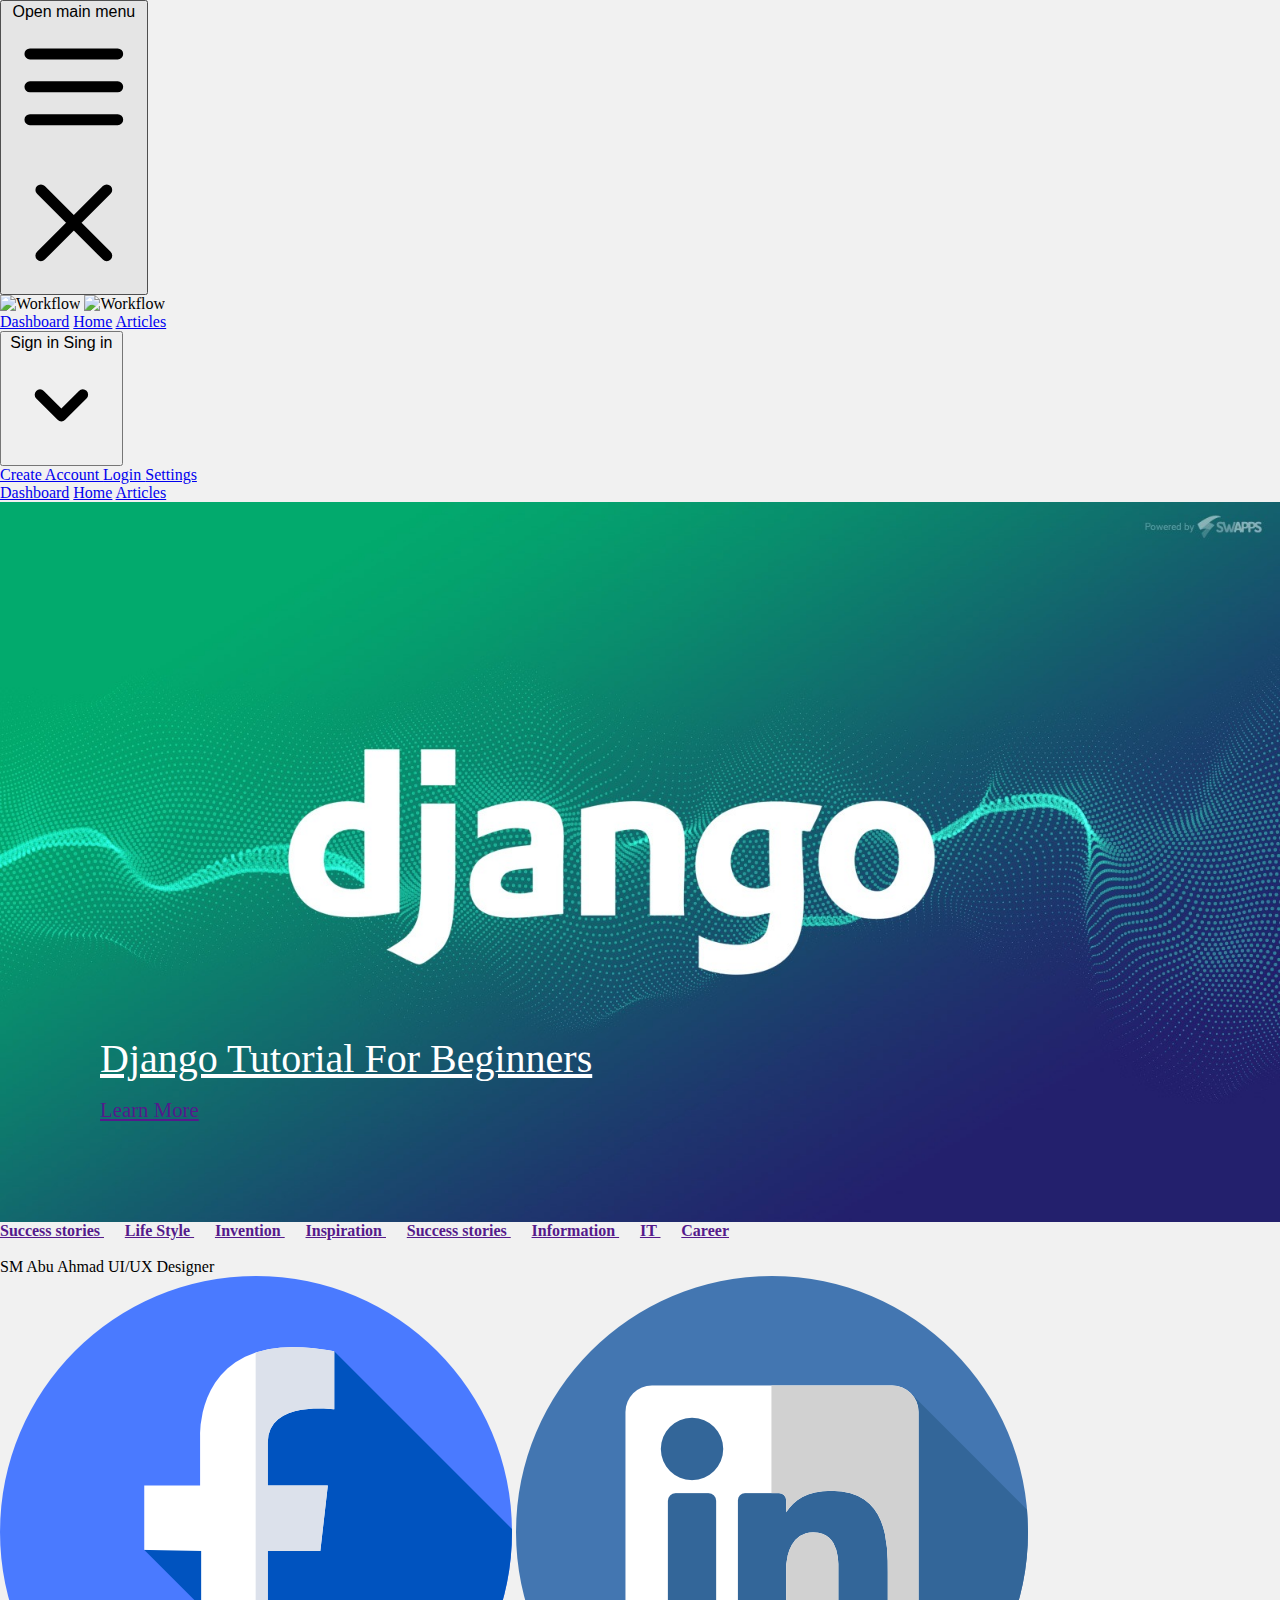
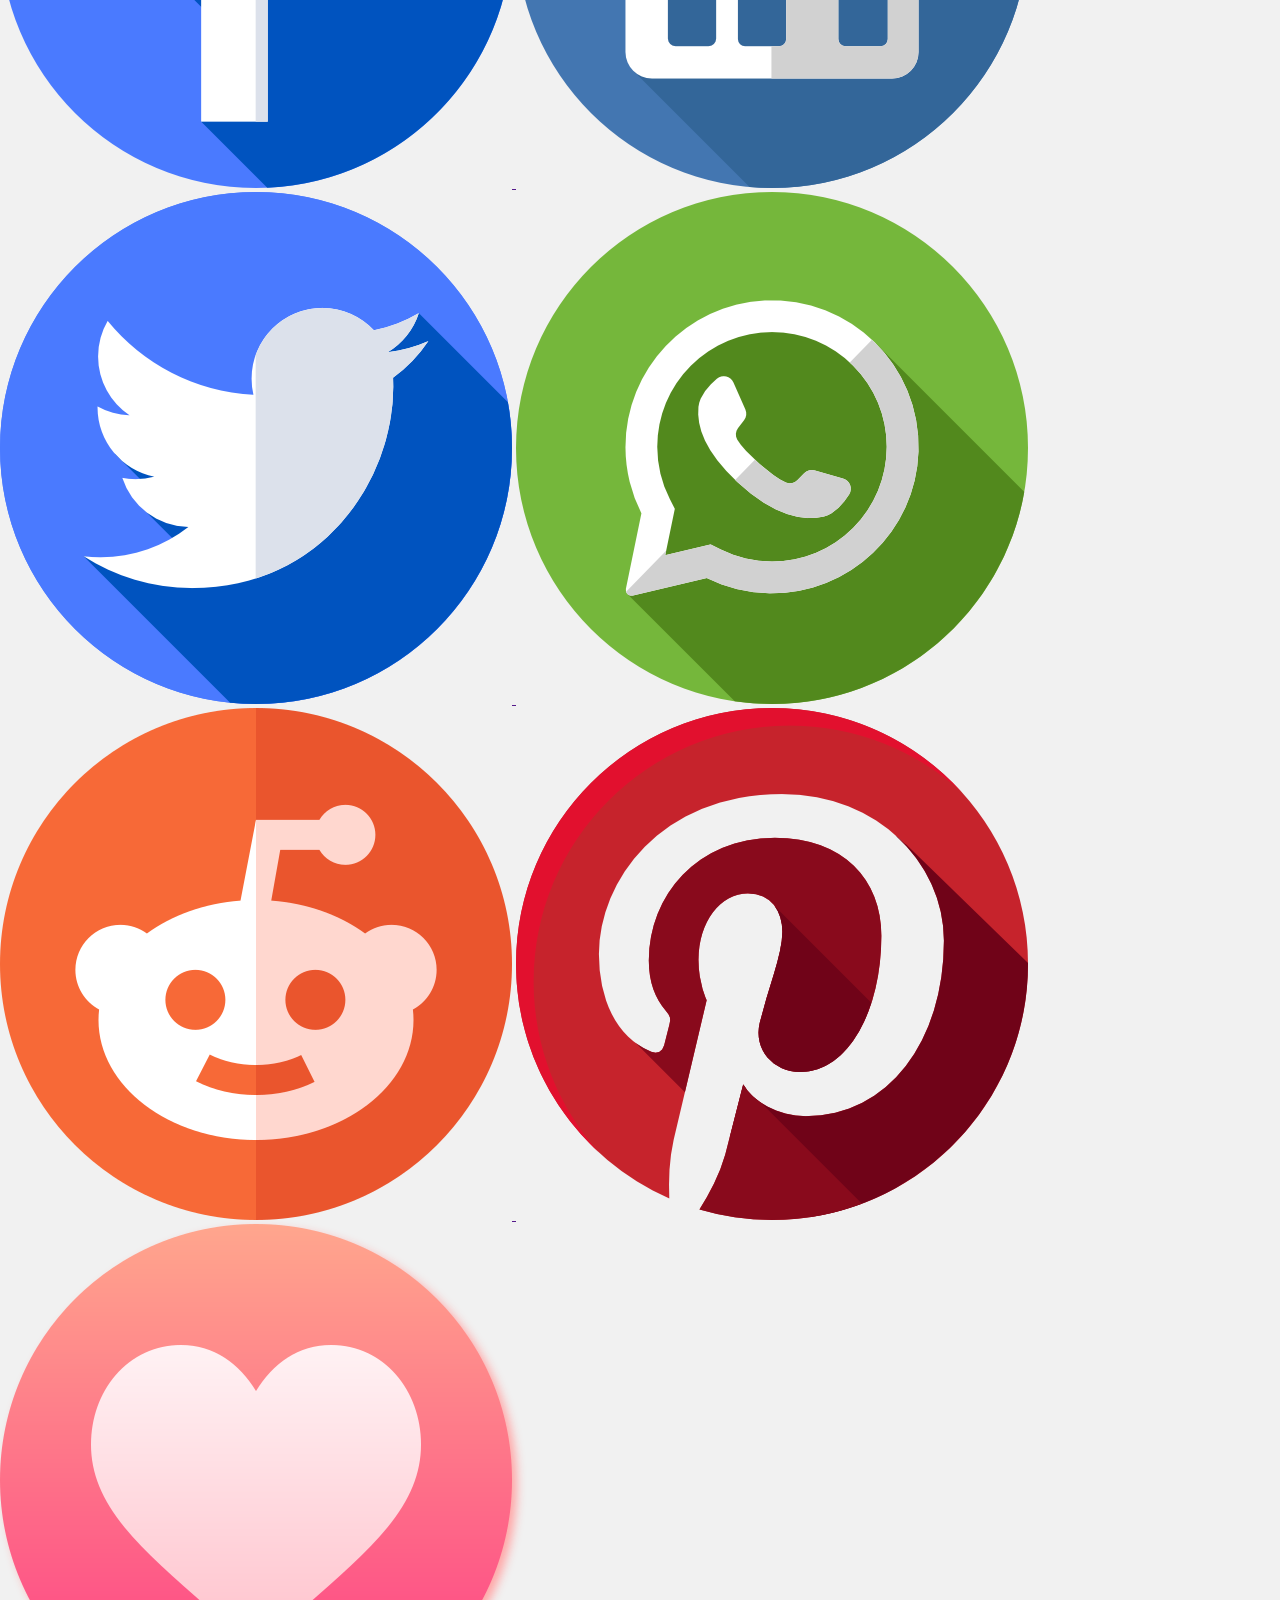
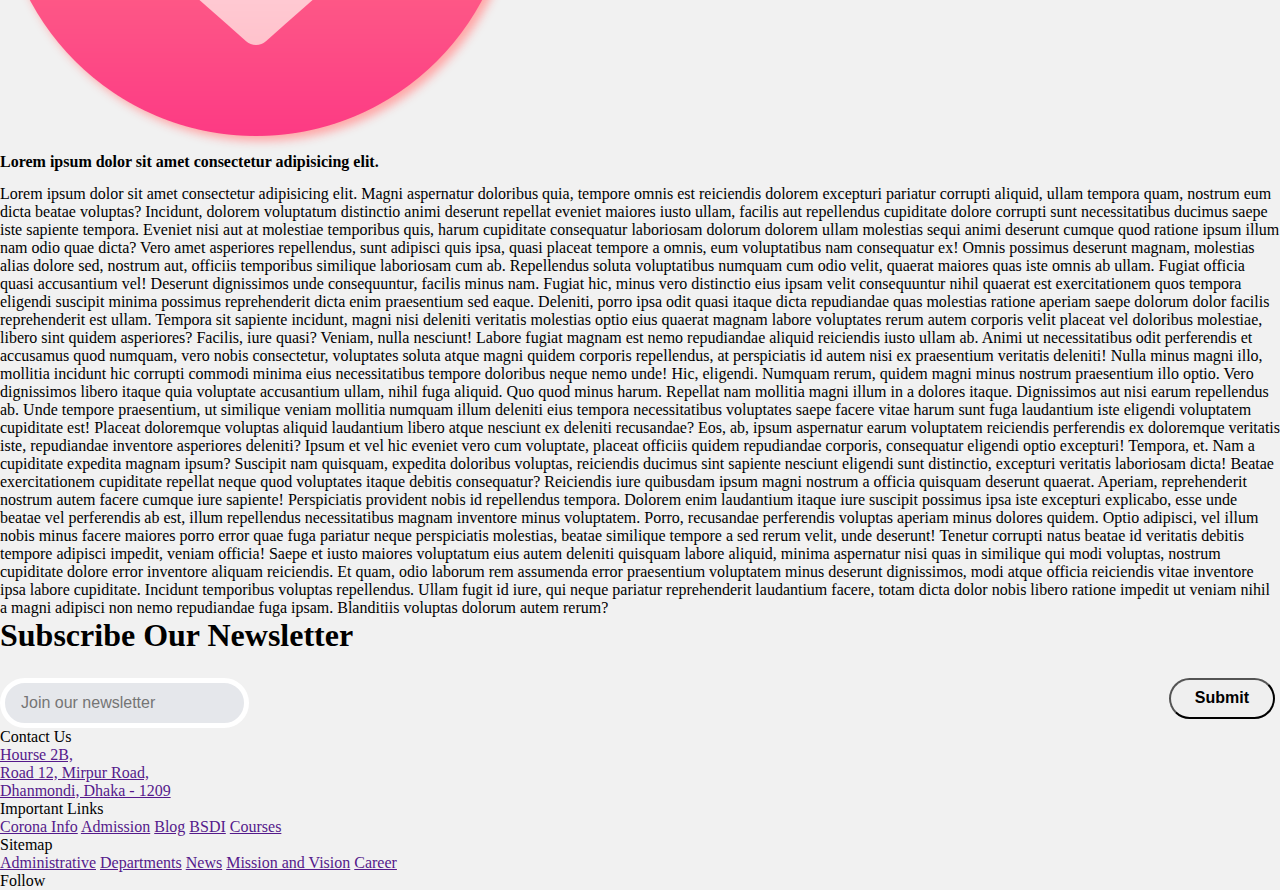
==== article.html @ 4691e99a "article page initial markup." ====
<!DOCTYPE html>
<html lang="en">

<head>
    <meta charset="UTF-8" />
    <meta http-equiv="X-UA-Compatible" content="IE=edge" />
    <meta name="viewport" content="width=device-width, initial-scale=1.0" />
    <title>DPI BLOG | Learn, Share and Practice Writing Skills</title>
    <link href="https://unpkg.com/tailwindcss@^2/dist/tailwind.min.css" rel="stylesheet" />
    <link rel="stylesheet" href="./source/css/style.css" />
    <link rel="stylesheet" href="https://use.fontawesome.com/releases/v5.15.2/css/all.css"
        integrity="sha384-vSIIfh2YWi9wW0r9iZe7RJPrKwp6bG+s9QZMoITbCckVJqGCCRhc+ccxNcdpHuYu" crossorigin="anonymous" />
</head>

<body>
    <section id="hero-section">
        <!-- This example requires Tailwind CSS v2.0+ -->

        <div class="container mx-auto">
            <nav class="bg-transparent">
                <div class="mx-auto">
                    <div class="relative flex items-center justify-between h-16">
                        <div class="absolute inset-y-0 left-0 flex items-center sm:hidden">
                            <!-- Mobile menu button-->
                            <button type="button"
                            id="mobile-menu-toggler"
                                class="inline-flex items-center justify-center p-2 rounded-md text-gray-400 hover:text-blue-600 hover:bg-blue-300 focus:outline-none focus:ring-2 focus:ring-inset focus:ring-white"
                                aria-controls="mobile-menu" aria-expanded="false">
                                <span class="sr-only">Open main menu</span>
                                <!--
                                    Icon when menu is closed.
                        
                                    Heroicon name: outline/menu
                        
                                    Menu open: "hidden", Menu closed: "block"
                                -->
                                <svg class="block h-6 w-6" xmlns="http://www.w3.org/2000/svg" fill="none"
                                    viewBox="0 0 24 24" stroke="currentColor" aria-hidden="true">
                                    <path stroke-linecap="round" stroke-linejoin="round" stroke-width="2"
                                        d="M4 6h16M4 12h16M4 18h16" />
                                </svg>
                                <!--
                                Icon when menu is open.
                    
                                Heroicon name: outline/x
                    
                                Menu open: "block", Menu closed: "hidden"
                                -->
                                <svg class="hidden h-6 w-6" xmlns="http://www.w3.org/2000/svg" fill="none"
                                    viewBox="0 0 24 24" stroke="currentColor" aria-hidden="true">
                                    <path stroke-linecap="round" stroke-linejoin="round" stroke-width="2"
                                        d="M6 18L18 6M6 6l12 12" />
                                </svg>
                            </button>
                        </div>
                        <div class="flex-1 flex items-center justify-center sm:items-stretch sm:justify-start">
                            <div class="flex-shrink-0 flex items-center">
                                <img class="block lg:hidden h-12 w-auto"
                                    src="https://upload.wikimedia.org/wikipedia/commons/b/b8/DPI-logo.png"
                                    alt="Workflow" />
                                <img class="hidden lg:block h-12 w-auto"
                                    src="https://upload.wikimedia.org/wikipedia/commons/b/b8/DPI-logo.png"
                                    alt="Workflow" />
                            </div>
                        </div>
                        <div
                            class="absolute inset-y-0 right-0 flex items-center pr-2 sm:static sm:inset-auto sm:ml-6 sm:pr-0">
                            <a href="#" class="text-gray-900 px-3 py-2 rounded-md text-sm font-medium">Dashboard</a>
                            <a href="#"
                                class="text-gray-900 hover:bg-blue-300 hover:text-blue-600 px-3 py-2 rounded-md text-sm font-medium">Home</a>
                            <a href="#"
                                class="text-gray-900 hover:bg-blue-300 hover:text-blue-600 px-3 py-2 rounded-md text-sm font-medium">Articles</a>
                            <!-- Profile dropdown -->
                            <div class="ml-3 relative">
                                <div>
                                    <button type="button"
                                        class="text-gray-900 bg-blue-300 text-blue-600 block px-3 py-2 rounded-md text-base font-medium flex text-sm focus:outline-none focus:ring-2 focus:ring-offset-2 focus:ring-offset-blue-800 focus:ring-white"
                                        id="user-menu" aria-expanded="false" aria-haspopup="true">
                                        <span class="sr-only">Sign in</span>
                                        Sing in
                                        <svg class="-mr-1 ml-2 h-5 w-5"
                                            x-description="Heroicon name: solid/chevron-down"
                                            xmlns="http://www.w3.org/2000/svg" viewBox="0 0 20 20" fill="currentColor"
                                            aria-hidden="true">
                                            <path fill-rule="evenodd"
                                                d="M5.293 7.293a1 1 0 011.414 0L10 10.586l3.293-3.293a1 1 0 111.414 1.414l-4 4a1 1 0 01-1.414 0l-4-4a1 1 0 010-1.414z"
                                                clip-rule="evenodd"></path>
                                        </svg>
                                    </button>
                                </div>
                                <!-- Dropdown menu -->
                                <div id="user-menu-dropdown"
                                    class="hidden origin-top-right absolute right-0 mt-2 w-48 rounded-md shadow-lg py-1 bg-white ring-1 ring-black ring-opacity-5 z-50 focus:outline-none"
                                    role="menu" aria-orientation="vertical" aria-labelledby="user-menu">
                                    <a href="#" class="block px-4 py-2 text-sm text-gray-700 hover:bg-gray-100"
                                        role="menuitem">
                                        Create Account
                                    </a>
                                    <a href="#" class="block px-4 py-2 text-sm text-gray-700 hover:bg-gray-100"
                                        role="menuitem">
                                        Login
                                    </a>
                                    <a href="#" class="block px-4 py-2 text-sm text-gray-700 hover:bg-gray-100"
                                        role="menuitem">
                                        Settings
                                    </a>
                                </div>
                            </div>
                        </div>
                    </div>
                </div>

                <!-- Mobile menu, show/hide based on menu state. -->
                <div class="sm:hidden hidden" id="mobile-menu">
                    <div class="px-2 pt-2 pb-3 space-y-1">
                        <!-- Current: "text-blue-600", Default: "text-gray-900 hover:bg-blue-300 hover:text-blue-600" -->
                        <a href="#" class="text-gray-900 block px-3 py-2 rounded-md text-base font-medium">Dashboard</a>
                        <a href="#"
                            class="text-gray-900 hover:bg-blue-300 hover:text-blue-600 block px-3 py-2 rounded-md text-base font-medium">Home</a>
                        <a href="#"
                            class="text-gray-900 hover:bg-blue-300 hover:text-blue-600 block px-3 py-2 rounded-md text-base font-medium">Articles</a>
                    </div>
                </div>
            </nav>

            <!-- hero banner -->
            <div class="banner">
                <div class="banner-bg">
                    <img src="./source/images/banners/simply-django-announcements.jpg" alt="Article Title" />
                </div>
                <div class="banner-cta">
                    <a href="" class="title"> Django Tutorial For Beginners </a>
                    <a href="" class="bg-yellow-500 hover:bg-yellow-600 text-white font-bold py-2 px-4 rounded-full">
                        Learn More
                    </a>
                </div>
            </div>

            <!-- second navbar -->
            <nav id="blog-nav" class="flex justify-center mx-auto py-2">
                <a href="" class="bnav-link"> Success stories </a>
                <a href="" class="bnav-link"> Life Style </a>
                <a href="" class="bnav-link"> Invention </a>
                <a href="" class="bnav-link"> Inspiration </a>
                <a href="" class="bnav-link"> Success stories </a>
                <a href="" class="bnav-link"> Information </a>
                <a href="" class="bnav-link"> IT </a>
                <a href="" class="bnav-link"> Career </a>
            </nav>
        </div>
    </section>


    <!-- Article Panel -->
    <section id="article-detail">
        <div class="container mx-auto">
            <div class="article-content-wrapper grid grid-rows-3 grid-flow-col gap-4">
                <div class="leftbar row-span-3">
                    <!-- atuhor metadata -->
                    <div class="author-meta flex flex-col items-center">
                        <img 
                            class="rounded-full h-10 w-10 flex items-center justify-center" src="./source/images/1.jpg" alt="">
                        
                        <div class="flex flex-col">
                            <span class="text-gray-600 font-bold">SM Abu Ahmad </span>
                            <span class="text-gray-400">UI/UX Designer</span>
                        </div>

                    </div>

                    <!-- share widgets -->
                    <div class="sharer-widget mt-20">
                        <a href="">
                            <img class="w-10 mb-2 ml-5" src="./source/images/icons/facebook.png" alt="">
                        </a>
                        <a href="">
                            <img class="w-10 mb-2 ml-5" src="./source/images/icons/linkedin.png" alt="">
                        </a>
                        <a href="">
                            <img class="w-10 mb-2 ml-5" src="./source/images/icons/twitter.png" alt="">
                        </a>
                        <a href="">
                            <img class="w-10 mb-2 ml-5" src="./source/images/icons/whatsapp.png" alt="">
                        </a>
                        <a href="">
                            <img class="w-10 mb-2 ml-5" src="./source/images/icons/reddit.png" alt="">
                        </a>
                        <a href="">
                            <img class="w-10 mb-2 ml-5" src="./source/images/icons/pinterest.png" alt="">
                        </a>
                    </div>

                    <!-- reaction widget -->
                    <div class="rounded-full h-24 w-24 flex items-center justify-center mt-20 cursor-pointer">
                        <img class="custom-img-shadow h-12 w-12" src="./source/images/icons/heart.png" alt="">
                    </div>
                </div>
                <div class="rightbar-top col-span-2 pl-10 pt-10 mt-5 w-4/5">
                    <h2 class="article-title mb-5 text-4xl text-blue-400 font-bold">
                        Lorem ipsum dolor sit amet consectetur adipisicing elit.
                    </h2>
                    Lorem ipsum dolor sit amet consectetur adipisicing elit. Magni aspernatur doloribus quia, tempore omnis est reiciendis dolorem excepturi pariatur corrupti aliquid, ullam tempora quam, nostrum eum dicta beatae voluptas? Incidunt, dolorem voluptatum distinctio animi deserunt repellat eveniet maiores iusto ullam, facilis aut repellendus cupiditate dolore corrupti sunt necessitatibus ducimus saepe iste sapiente tempora. Eveniet nisi aut at molestiae temporibus quis, harum cupiditate consequatur laboriosam dolorum dolorem ullam molestias sequi animi deserunt cumque quod ratione ipsum illum nam odio quae dicta? Vero amet asperiores repellendus, sunt adipisci quis ipsa, quasi placeat tempore a omnis, eum voluptatibus nam consequatur ex! Omnis possimus deserunt magnam, molestias alias dolore sed, nostrum aut, officiis temporibus similique laboriosam cum ab. Repellendus soluta voluptatibus numquam cum odio velit, quaerat maiores quas iste omnis ab ullam. Fugiat officia quasi accusantium vel! Deserunt dignissimos unde consequuntur, facilis minus nam. Fugiat hic, minus vero distinctio eius ipsam velit consequuntur nihil quaerat est exercitationem quos tempora eligendi suscipit minima possimus reprehenderit dicta enim praesentium sed eaque. Deleniti, porro ipsa odit quasi itaque dicta repudiandae quas molestias ratione aperiam saepe dolorum dolor facilis reprehenderit est ullam. Tempora sit sapiente incidunt, magni nisi deleniti veritatis molestias optio eius quaerat magnam labore voluptates rerum autem corporis velit placeat vel doloribus molestiae, libero sint quidem asperiores? Facilis, iure quasi? Veniam, nulla nesciunt! Labore fugiat magnam est nemo repudiandae aliquid reiciendis iusto ullam ab. Animi ut necessitatibus odit perferendis et accusamus quod numquam, vero nobis consectetur, voluptates soluta atque magni quidem corporis repellendus, at perspiciatis id autem nisi ex praesentium veritatis deleniti! Nulla minus magni illo, mollitia incidunt hic corrupti commodi minima eius necessitatibus tempore doloribus neque nemo unde! Hic, eligendi. Numquam rerum, quidem magni minus nostrum praesentium illo optio. Vero dignissimos libero itaque quia voluptate accusantium ullam, nihil fuga aliquid. Quo quod minus harum. Repellat nam mollitia magni illum in a dolores itaque. Dignissimos aut nisi earum repellendus ab. Unde tempore praesentium, ut similique veniam mollitia numquam illum deleniti eius tempora necessitatibus voluptates saepe facere vitae harum sunt fuga laudantium iste eligendi voluptatem cupiditate est! Placeat doloremque voluptas aliquid laudantium libero atque nesciunt ex deleniti recusandae? Eos, ab, ipsum aspernatur earum voluptatem reiciendis perferendis ex doloremque veritatis iste, repudiandae inventore asperiores deleniti? Ipsum et vel hic eveniet vero cum voluptate, placeat officiis quidem repudiandae corporis, consequatur eligendi optio excepturi! Tempora, et. Nam a cupiditate expedita magnam ipsum? Suscipit nam quisquam, expedita doloribus voluptas, reiciendis ducimus sint sapiente nesciunt eligendi sunt distinctio, excepturi veritatis laboriosam dicta! Beatae exercitationem cupiditate repellat neque quod voluptates itaque debitis consequatur? Reiciendis iure quibusdam ipsum magni nostrum a officia quisquam deserunt quaerat. Aperiam, reprehenderit nostrum autem facere cumque iure sapiente! Perspiciatis provident nobis id repellendus tempora. Dolorem enim laudantium itaque iure suscipit possimus ipsa iste excepturi explicabo, esse unde beatae vel perferendis ab est, illum repellendus necessitatibus magnam inventore minus voluptatem. Porro, recusandae perferendis voluptas aperiam minus dolores quidem. Optio adipisci, vel illum nobis minus facere maiores porro error quae fuga pariatur neque perspiciatis molestias, beatae similique tempore a sed rerum velit, unde deserunt! Tenetur corrupti natus beatae id veritatis debitis tempore adipisci impedit, veniam officia! Saepe et iusto maiores voluptatum eius autem deleniti quisquam labore aliquid, minima aspernatur nisi quas in similique qui modi voluptas, nostrum cupiditate dolore error inventore aliquam reiciendis. Et quam, odio laborum rem assumenda error praesentium voluptatem minus deserunt dignissimos, modi atque officia reiciendis vitae inventore ipsa labore cupiditate. Incidunt temporibus voluptas repellendus. Ullam fugit id iure, qui neque pariatur reprehenderit laudantium facere, totam dicta dolor nobis libero ratione impedit ut veniam nihil a magni adipisci non nemo repudiandae fuga ipsam. Blanditiis voluptas dolorum autem rerum?
                </div>
                <div class="rightbar-bottom row-span-2 col-span-2">

                </div>
            </div>
        </div>
    </section>

    <!-- Newsletter -->
    <section id="newsletter" class="bg-gray-200">
        <div class="container mx-auto flex flex-row justify-center">
            <div class="newsletter-area py-10">
                <div class="section-title text-gray-900">
                    Subscribe Our Newsletter
                </div>
                <form action="" method="post">
                    <div class="input-container w-50 flex items-center">
                        <input class="email-input w-full" type="email" 
                            name="email" id="email" placeholder="Join our newsletter">
                        <button type="submit"
                            class="nl-submit-btn bg-blue-600 text-white shadow-lg">
                            Submit
                        </button>
                    </div>
                </form>
            </div>
        </div>
    </section>


    <!-- Footer -->
    <footer class="bg-blue-700 py-20 text-white">
        <div class="container mx-auto w-4/5 2xl:w-3/5">
            <div class="section-wrapper grid grid-cols-4 gap-10">
                <div class="widget contact-widget">
                    <div class="widget-title font-bold mb-3">
                        Contact Us
                    </div>
                    <div class="widget-list">
                        <a href="">
                            Hourse 2B, <br>
                            Road 12, Mirpur Road, <br>
                            Dhanmondi, Dhaka - 1209
                        </a>
                    </div>
                </div>

                <div class="widget imporantlinks-widget">
                    <div class="widget-title font-bold mb-3">
                        Important Links
                    </div>
                    <div class="widget-list flex flex-col">
                        <a href="">Corona Info</a>
                        <a href="">Admission</a>
                        <a href="">Blog</a>
                        <a href="">BSDI</a>
                        <a href="">Courses</a>
                    </div>
                </div>

                <div class="widget sitemap-widget">
                    <div class="widget-title font-bold mb-3">
                        Sitemap
                    </div>
                    <div class="widget-list flex flex-col">
                        <a href="">Administrative</a>
                        <a href="">Departments</a>
                        <a href="">News</a>
                        <a href="">Mission and Vision</a>
                        <a href="">Career</a>
                    </div>
                </div>

                <div class="widget sitemap-widget">
                    <div class="widget-title font-bold mb-3">
                        Follow
                    </div>
                    <div class="widget-list grid grid-cols-5">
                        <a href="">
                            <i class="fab fa-facebook"></i>
                        </a>
                        <a href="">
                            <i class="fab fa-youtube"></i>
                        </a>
                        <a href="">
                            <i class="fab fa-instagram-square"></i>
                        </a>
                        <a href="">
                            <i class="fab fa-linkedin"></i>
                        </a>
                        <a href="">
                            <i class="fab fa-twitter-square"></i>
                        </a>
                    </div>
                </div>
            </div>
        </div>
    </footer>

    <!-- JS -->
    <script>
        const userBtn = document.getElementById("user-menu");
        const userDropdown = document.getElementById("user-menu-dropdown");

        const mobileMenu = document.getElementById("mobile-menu");
        const moobileMenuBtn = document.getElementById("mobile-menu-toggler");

        userBtn.addEventListener("click", () => {
            userDropdown.classList.toggle("hidden");
        });

        moobileMenuBtn.addEventListener("click", () => {
            mobileMenu.classList.toggle("hidden");
        });
    </script>
</body>

</html>
---- source/css/style.css ----
*, html {
  font-size: 100%;
}

body {
  margin: 0;
  padding: 0;
  -webkit-box-sizing: border-box;
          box-sizing: border-box;
  background-color: #f1f1f1;
}

.section-title {
  font-size: 2rem;
  font-weight: bolder;
  margin-bottom: 1.5rem;
}

.custom-img-shadow {
  -webkit-filter: drop-shadow(5px 5px 5px #ffa6a6);
  filter: drop-shadow(5px 5px 5px #ffa6a6);
}

#hero-section .banner {
  position: relative;
  height: 80vh;
  width: 100%;
}

#hero-section .banner .banner-bg img {
  position: absolute;
  height: 100%;
  width: 100%;
  size: cover;
}

#hero-section .banner .banner-cta {
  position: absolute;
  bottom: 100px;
  left: 100px;
  font-size: 1.3rem;
}

#hero-section .banner .banner-cta .title {
  display: block;
  font-size: 2.5rem;
  text-transform: capitalize;
  margin-bottom: 1rem;
  color: #fff;
  font-weight: 500;
}

#hero-section #blog-nav .bnav-link {
  font-weight: bold;
}

#hero-section #blog-nav .bnav-link:not(:last-child) {
  margin-right: 1.3rem;
}

#most-popular .single-article, #recents .single-article {
  margin-bottom: 2rem;
}

#most-popular .single-article:not(:last-child), #recents .single-article:not(:last-child) {
  margin-right: 1rem;
}

.newsletter-area .input-container {
  position: relative;
}

.newsletter-area .input-container .email-input {
  border: 5px solid #fff;
  background: #e5e7eb;
  border-radius: 2rem;
  padding: .7rem 1rem;
}

.newsletter-area .input-container .nl-submit-btn {
  position: absolute;
  right: 5px;
  height: 83%;
  border-radius: 2rem;
  padding: 0 1.5rem;
  text-align: center;
  font-weight: bold;
  text-transform: capitalize;
}
/*# sourceMappingURL=style.css.map */
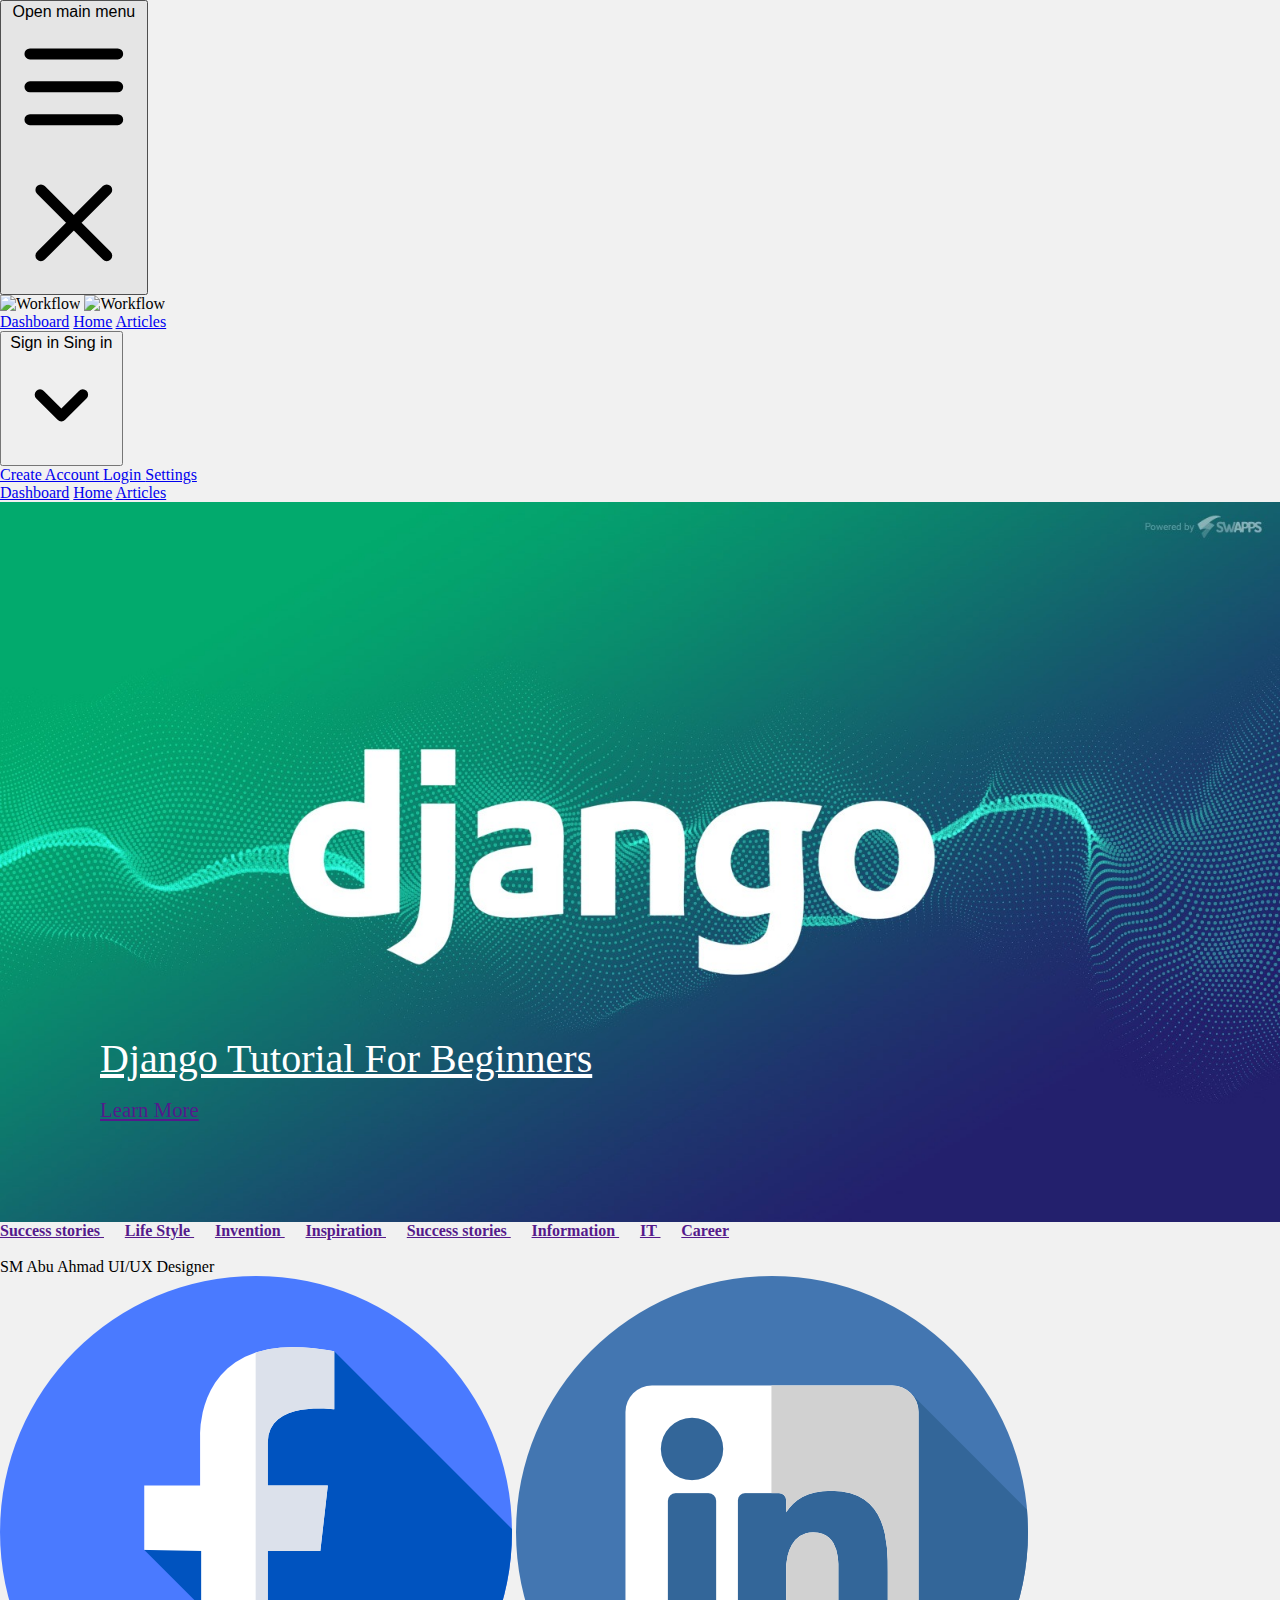
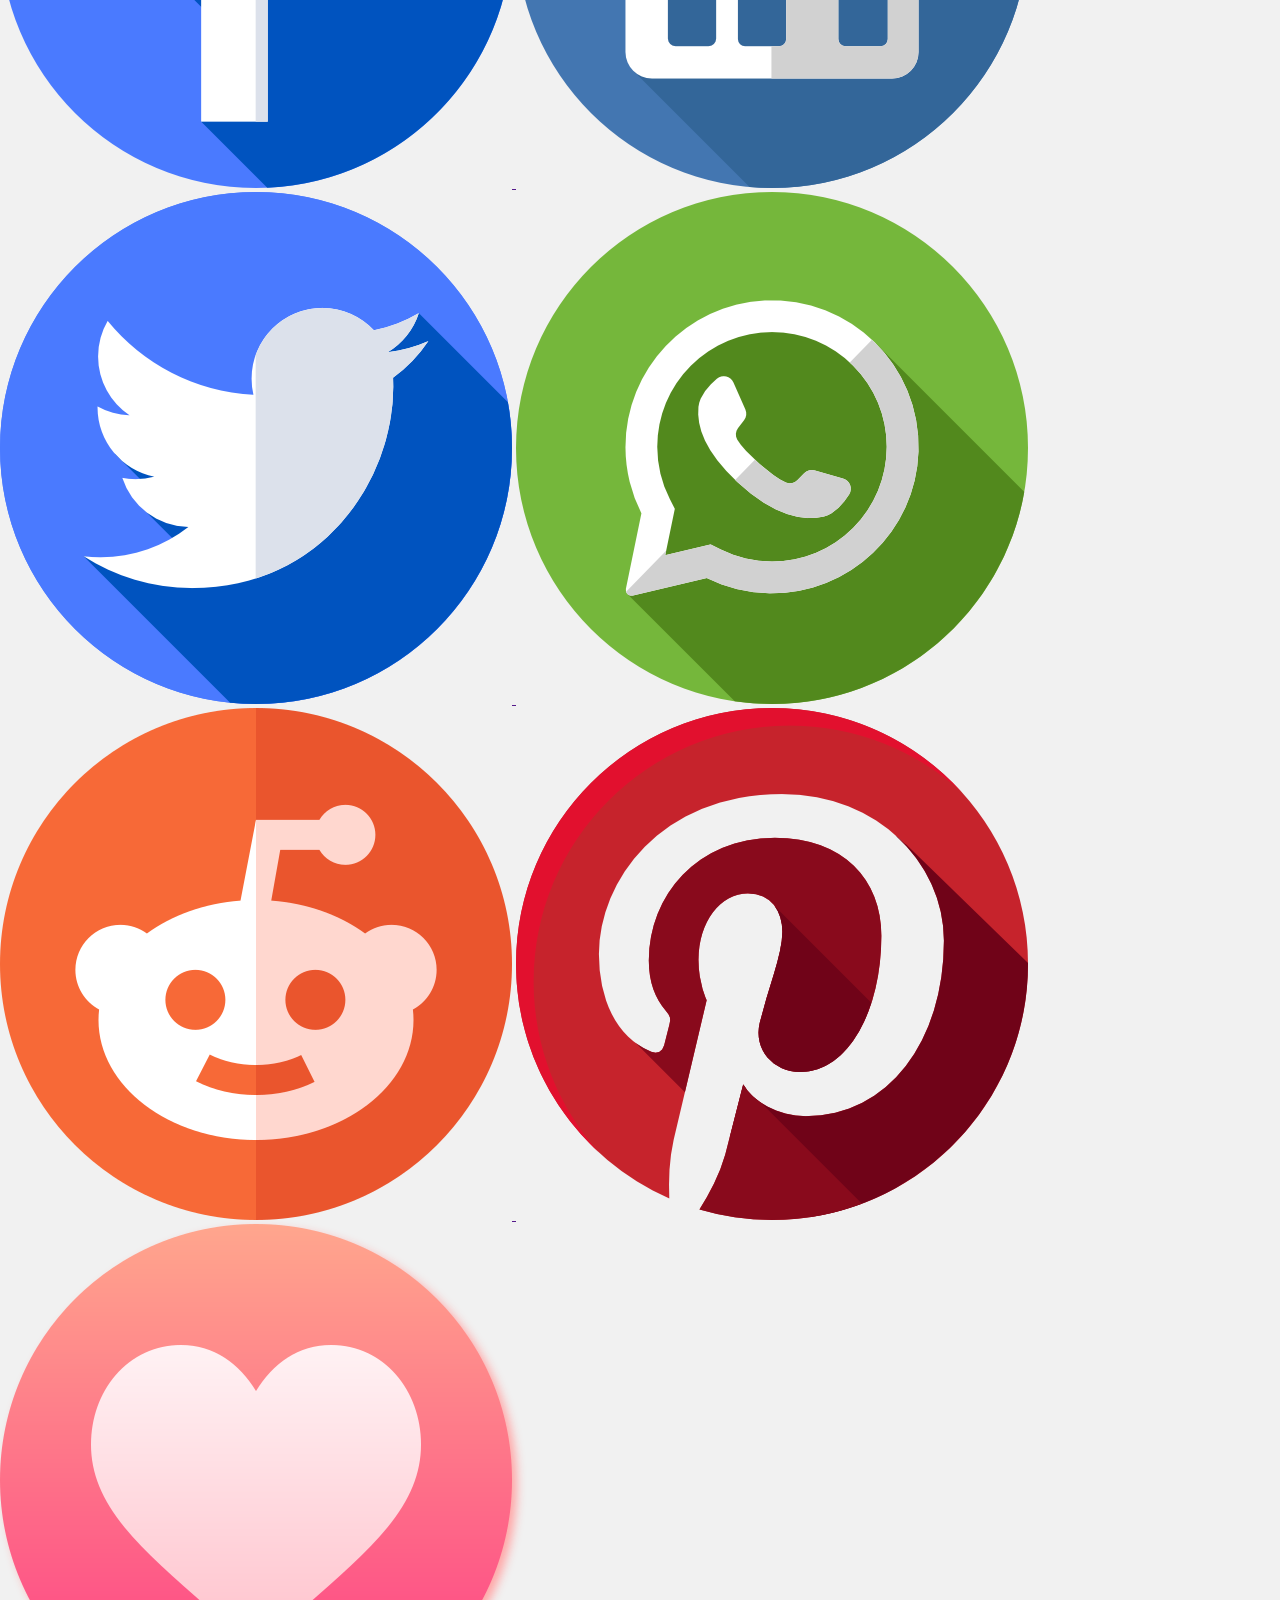
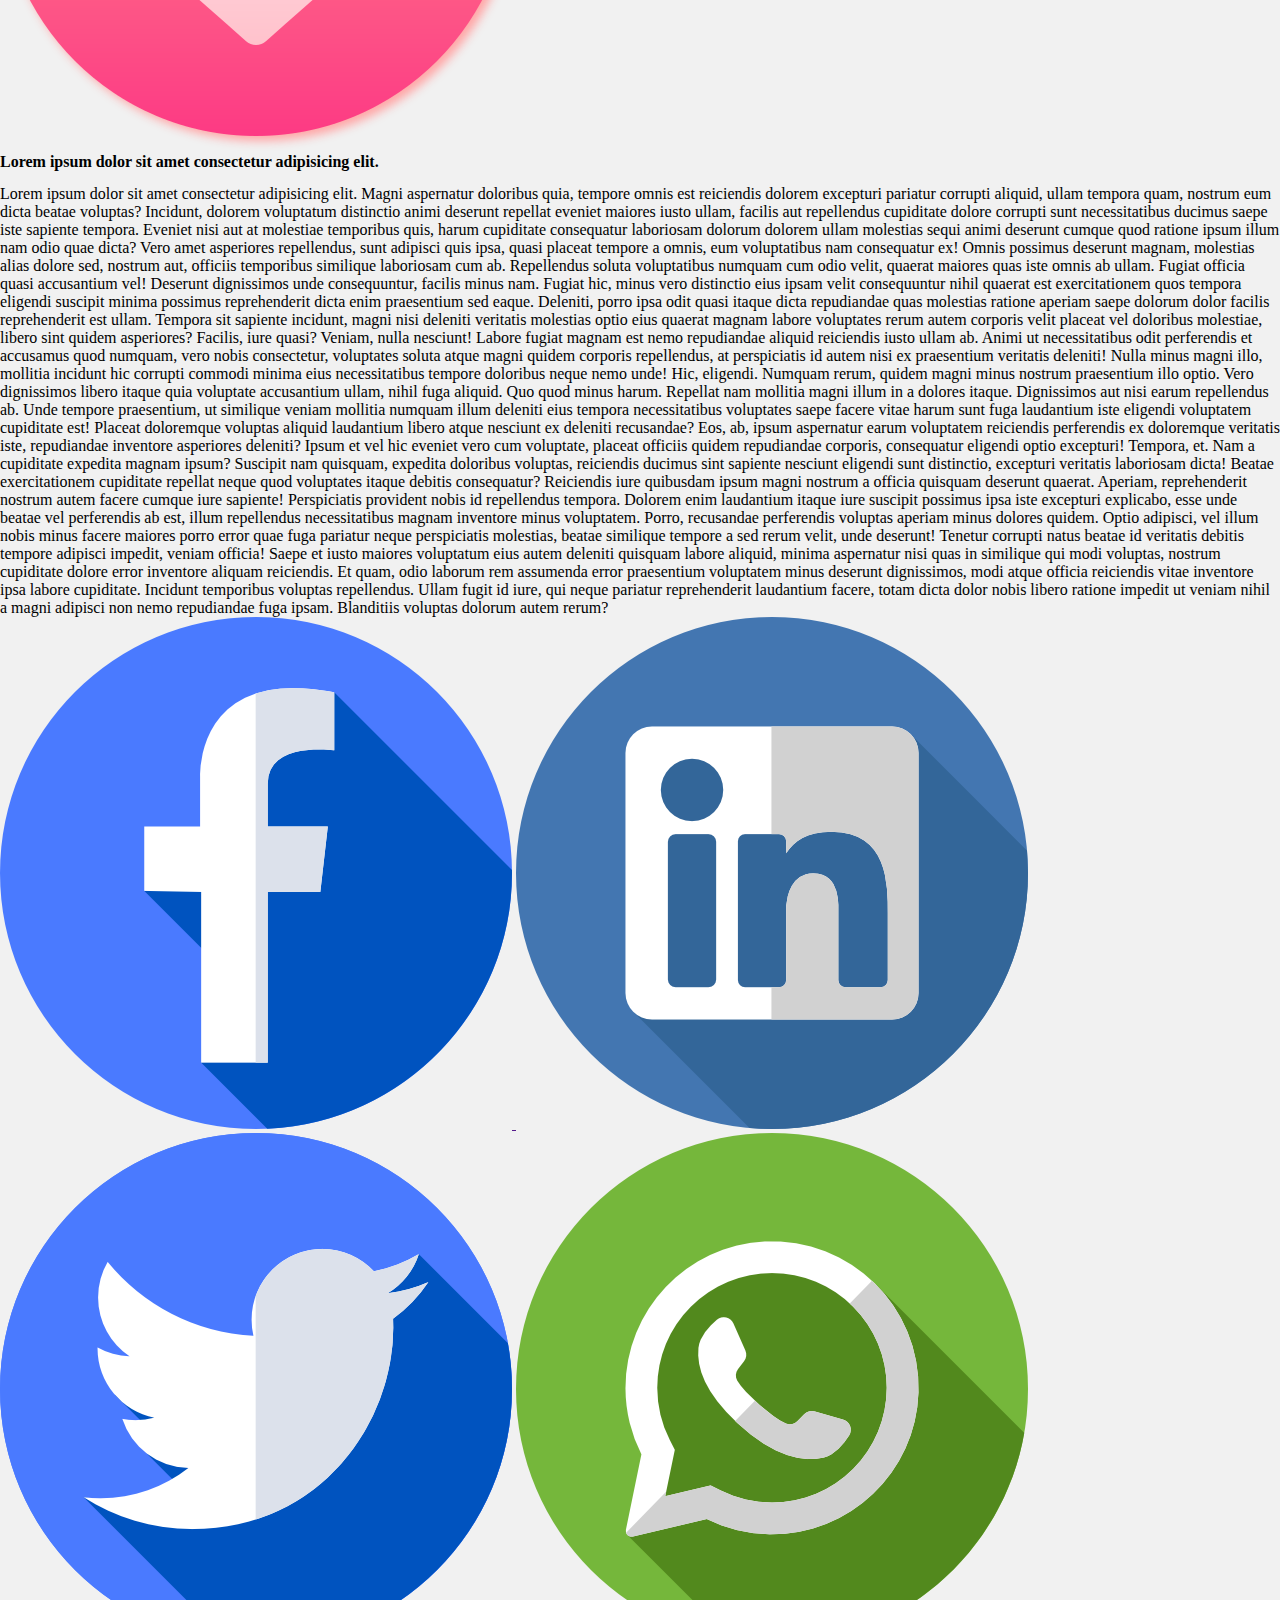
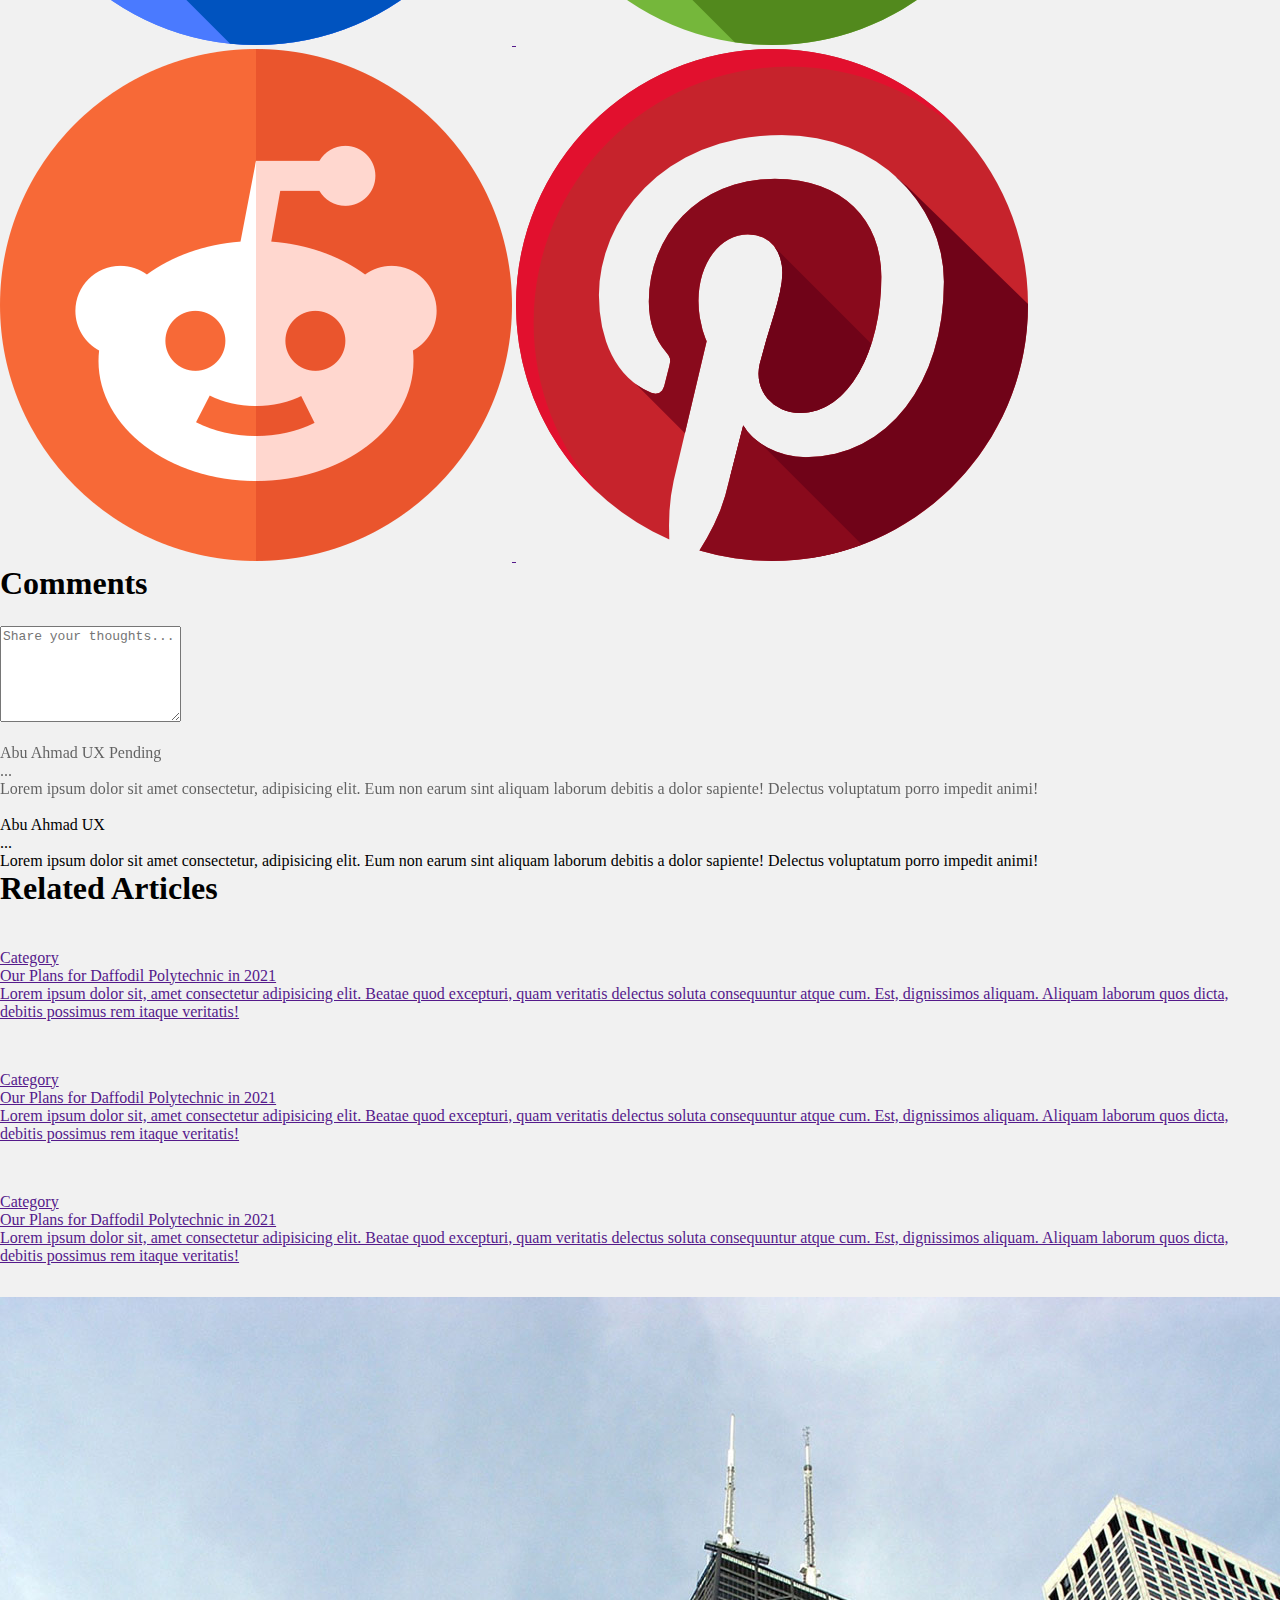
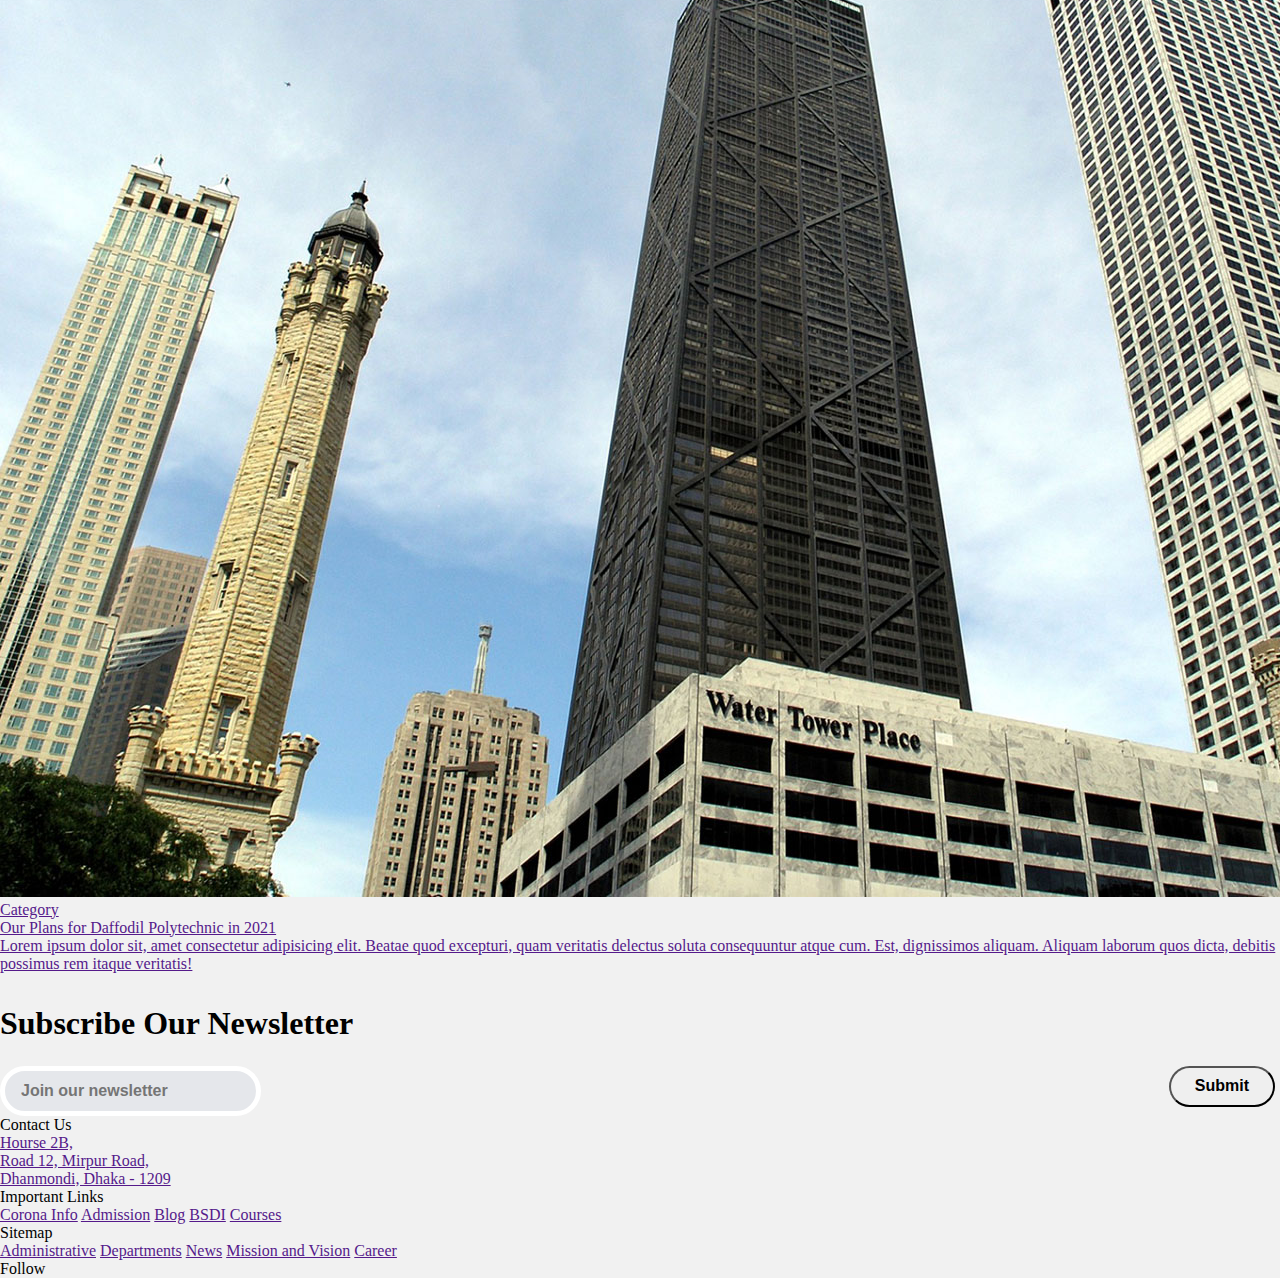
==== commit 59994ce3: "article page markup completed." ====
--- a/article.html
+++ b/article.html
@@ -154,7 +154,8 @@
     <!-- Article Panel -->
     <section id="article-detail">
         <div class="container mx-auto">
-            <div class="article-content-wrapper grid grid-rows-3 grid-flow-col gap-4">
+            <!-- Article and sidebar -->
+            <div class="article-content-wrapper flex mb-20">
                 <div class="leftbar row-span-3">
                     <!-- atuhor metadata -->
                     <div class="author-meta flex flex-col items-center">
@@ -191,7 +192,8 @@
                     </div>
 
                     <!-- reaction widget -->
-                    <div class="rounded-full h-24 w-24 flex items-center justify-center mt-20 cursor-pointer">
+                    <div class="article-like-btn rounded-full h-24 w-20 flex items-center justify-center
+                    mt-20 cursor-pointer">
                         <img class="custom-img-shadow h-12 w-12" src="./source/images/icons/heart.png" alt="">
                     </div>
                 </div>
@@ -199,12 +201,250 @@
                     <h2 class="article-title mb-5 text-4xl text-blue-400 font-bold">
                         Lorem ipsum dolor sit amet consectetur adipisicing elit.
                     </h2>
-                    Lorem ipsum dolor sit amet consectetur adipisicing elit. Magni aspernatur doloribus quia, tempore omnis est reiciendis dolorem excepturi pariatur corrupti aliquid, ullam tempora quam, nostrum eum dicta beatae voluptas? Incidunt, dolorem voluptatum distinctio animi deserunt repellat eveniet maiores iusto ullam, facilis aut repellendus cupiditate dolore corrupti sunt necessitatibus ducimus saepe iste sapiente tempora. Eveniet nisi aut at molestiae temporibus quis, harum cupiditate consequatur laboriosam dolorum dolorem ullam molestias sequi animi deserunt cumque quod ratione ipsum illum nam odio quae dicta? Vero amet asperiores repellendus, sunt adipisci quis ipsa, quasi placeat tempore a omnis, eum voluptatibus nam consequatur ex! Omnis possimus deserunt magnam, molestias alias dolore sed, nostrum aut, officiis temporibus similique laboriosam cum ab. Repellendus soluta voluptatibus numquam cum odio velit, quaerat maiores quas iste omnis ab ullam. Fugiat officia quasi accusantium vel! Deserunt dignissimos unde consequuntur, facilis minus nam. Fugiat hic, minus vero distinctio eius ipsam velit consequuntur nihil quaerat est exercitationem quos tempora eligendi suscipit minima possimus reprehenderit dicta enim praesentium sed eaque. Deleniti, porro ipsa odit quasi itaque dicta repudiandae quas molestias ratione aperiam saepe dolorum dolor facilis reprehenderit est ullam. Tempora sit sapiente incidunt, magni nisi deleniti veritatis molestias optio eius quaerat magnam labore voluptates rerum autem corporis velit placeat vel doloribus molestiae, libero sint quidem asperiores? Facilis, iure quasi? Veniam, nulla nesciunt! Labore fugiat magnam est nemo repudiandae aliquid reiciendis iusto ullam ab. Animi ut necessitatibus odit perferendis et accusamus quod numquam, vero nobis consectetur, voluptates soluta atque magni quidem corporis repellendus, at perspiciatis id autem nisi ex praesentium veritatis deleniti! Nulla minus magni illo, mollitia incidunt hic corrupti commodi minima eius necessitatibus tempore doloribus neque nemo unde! Hic, eligendi. Numquam rerum, quidem magni minus nostrum praesentium illo optio. Vero dignissimos libero itaque quia voluptate accusantium ullam, nihil fuga aliquid. Quo quod minus harum. Repellat nam mollitia magni illum in a dolores itaque. Dignissimos aut nisi earum repellendus ab. Unde tempore praesentium, ut similique veniam mollitia numquam illum deleniti eius tempora necessitatibus voluptates saepe facere vitae harum sunt fuga laudantium iste eligendi voluptatem cupiditate est! Placeat doloremque voluptas aliquid laudantium libero atque nesciunt ex deleniti recusandae? Eos, ab, ipsum aspernatur earum voluptatem reiciendis perferendis ex doloremque veritatis iste, repudiandae inventore asperiores deleniti? Ipsum et vel hic eveniet vero cum voluptate, placeat officiis quidem repudiandae corporis, consequatur eligendi optio excepturi! Tempora, et. Nam a cupiditate expedita magnam ipsum? Suscipit nam quisquam, expedita doloribus voluptas, reiciendis ducimus sint sapiente nesciunt eligendi sunt distinctio, excepturi veritatis laboriosam dicta! Beatae exercitationem cupiditate repellat neque quod voluptates itaque debitis consequatur? Reiciendis iure quibusdam ipsum magni nostrum a officia quisquam deserunt quaerat. Aperiam, reprehenderit nostrum autem facere cumque iure sapiente! Perspiciatis provident nobis id repellendus tempora. Dolorem enim laudantium itaque iure suscipit possimus ipsa iste excepturi explicabo, esse unde beatae vel perferendis ab est, illum repellendus necessitatibus magnam inventore minus voluptatem. Porro, recusandae perferendis voluptas aperiam minus dolores quidem. Optio adipisci, vel illum nobis minus facere maiores porro error quae fuga pariatur neque perspiciatis molestias, beatae similique tempore a sed rerum velit, unde deserunt! Tenetur corrupti natus beatae id veritatis debitis tempore adipisci impedit, veniam officia! Saepe et iusto maiores voluptatum eius autem deleniti quisquam labore aliquid, minima aspernatur nisi quas in similique qui modi voluptas, nostrum cupiditate dolore error inventore aliquam reiciendis. Et quam, odio laborum rem assumenda error praesentium voluptatem minus deserunt dignissimos, modi atque officia reiciendis vitae inventore ipsa labore cupiditate. Incidunt temporibus voluptas repellendus. Ullam fugit id iure, qui neque pariatur reprehenderit laudantium facere, totam dicta dolor nobis libero ratione impedit ut veniam nihil a magni adipisci non nemo repudiandae fuga ipsam. Blanditiis voluptas dolorum autem rerum?
-                </div>
-                <div class="rightbar-bottom row-span-2 col-span-2">
-
+                    <div>
+                        Lorem ipsum dolor sit amet consectetur adipisicing elit. Magni aspernatur doloribus quia, tempore omnis est reiciendis
+                        dolorem excepturi pariatur corrupti aliquid, ullam tempora quam, nostrum eum dicta beatae voluptas? Incidunt, dolorem
+                        voluptatum distinctio animi deserunt repellat eveniet maiores iusto ullam, facilis aut repellendus cupiditate dolore
+                        corrupti sunt necessitatibus ducimus saepe iste sapiente tempora. Eveniet nisi aut at molestiae temporibus quis, harum
+                        cupiditate consequatur laboriosam dolorum dolorem ullam molestias sequi animi deserunt cumque quod ratione ipsum illum
+                        nam odio quae dicta? Vero amet asperiores repellendus, sunt adipisci quis ipsa, quasi placeat tempore a omnis, eum
+                        voluptatibus nam consequatur ex! Omnis possimus deserunt magnam, molestias alias dolore sed, nostrum aut, officiis
+                        temporibus similique laboriosam cum ab. Repellendus soluta voluptatibus numquam cum odio velit, quaerat maiores quas
+                        iste omnis ab ullam. Fugiat officia quasi accusantium vel! Deserunt dignissimos unde consequuntur, facilis minus nam.
+                        Fugiat hic, minus vero distinctio eius ipsam velit consequuntur nihil quaerat est exercitationem quos tempora eligendi
+                        suscipit minima possimus reprehenderit dicta enim praesentium sed eaque. Deleniti, porro ipsa odit quasi itaque dicta
+                        repudiandae quas molestias ratione aperiam saepe dolorum dolor facilis reprehenderit est ullam. Tempora sit sapiente
+                        incidunt, magni nisi deleniti veritatis molestias optio eius quaerat magnam labore voluptates rerum autem corporis velit
+                        placeat vel doloribus molestiae, libero sint quidem asperiores? Facilis, iure quasi? Veniam, nulla nesciunt! Labore
+                        fugiat magnam est nemo repudiandae aliquid reiciendis iusto ullam ab. Animi ut necessitatibus odit perferendis et
+                        accusamus quod numquam, vero nobis consectetur, voluptates soluta atque magni quidem corporis repellendus, at
+                        perspiciatis id autem nisi ex praesentium veritatis deleniti! Nulla minus magni illo, mollitia incidunt hic corrupti
+                        commodi minima eius necessitatibus tempore doloribus neque nemo unde! Hic, eligendi. Numquam rerum, quidem magni minus
+                        nostrum praesentium illo optio. Vero dignissimos libero itaque quia voluptate accusantium ullam, nihil fuga aliquid. Quo
+                        quod minus harum. Repellat nam mollitia magni illum in a dolores itaque. Dignissimos aut nisi earum repellendus ab. Unde
+                        tempore praesentium, ut similique veniam mollitia numquam illum deleniti eius tempora necessitatibus voluptates saepe
+                        facere vitae harum sunt fuga laudantium iste eligendi voluptatem cupiditate est! Placeat doloremque voluptas aliquid
+                        laudantium libero atque nesciunt ex deleniti recusandae? Eos, ab, ipsum aspernatur earum voluptatem reiciendis
+                        perferendis ex doloremque veritatis iste, repudiandae inventore asperiores deleniti? Ipsum et vel hic eveniet vero cum
+                        voluptate, placeat officiis quidem repudiandae corporis, consequatur eligendi optio excepturi! Tempora, et. Nam a
+                        cupiditate expedita magnam ipsum? Suscipit nam quisquam, expedita doloribus voluptas, reiciendis ducimus sint sapiente
+                        nesciunt eligendi sunt distinctio, excepturi veritatis laboriosam dicta! Beatae exercitationem cupiditate repellat neque
+                        quod voluptates itaque debitis consequatur? Reiciendis iure quibusdam ipsum magni nostrum a officia quisquam deserunt
+                        quaerat. Aperiam, reprehenderit nostrum autem facere cumque iure sapiente! Perspiciatis provident nobis id repellendus
+                        tempora. Dolorem enim laudantium itaque iure suscipit possimus ipsa iste excepturi explicabo, esse unde beatae vel
+                        perferendis ab est, illum repellendus necessitatibus magnam inventore minus voluptatem. Porro, recusandae perferendis
+                        voluptas aperiam minus dolores quidem. Optio adipisci, vel illum nobis minus facere maiores porro error quae fuga
+                        pariatur neque perspiciatis molestias, beatae similique tempore a sed rerum velit, unde deserunt! Tenetur corrupti natus
+                        beatae id veritatis debitis tempore adipisci impedit, veniam officia! Saepe et iusto maiores voluptatum eius autem
+                        deleniti quisquam labore aliquid, minima aspernatur nisi quas in similique qui modi voluptas, nostrum cupiditate dolore
+                        error inventore aliquam reiciendis. Et quam, odio laborum rem assumenda error praesentium voluptatem minus deserunt
+                        dignissimos, modi atque officia reiciendis vitae inventore ipsa labore cupiditate. Incidunt temporibus voluptas
+                        repellendus. Ullam fugit id iure, qui neque pariatur reprehenderit laudantium facere, totam dicta dolor nobis libero
+                        ratione impedit ut veniam nihil a magni adipisci non nemo repudiandae fuga ipsam. Blanditiis voluptas dolorum autem
+                        rerum?
+                    </div>
+                    <!-- share widgets -->
+                    <div class="sharer-widget flex justify-end mt-12">
+                        <a href="">
+                            <img class="w-10 mb-2 ml-5" src="./source/images/icons/facebook.png" alt="">
+                        </a>
+                        <a href="">
+                            <img class="w-10 mb-2 ml-5" src="./source/images/icons/linkedin.png" alt="">
+                        </a>
+                        <a href="">
+                            <img class="w-10 mb-2 ml-5" src="./source/images/icons/twitter.png" alt="">
+                        </a>
+                        <a href="">
+                            <img class="w-10 mb-2 ml-5" src="./source/images/icons/whatsapp.png" alt="">
+                        </a>
+                        <a href="">
+                            <img class="w-10 mb-2 ml-5" src="./source/images/icons/reddit.png" alt="">
+                        </a>
+                        <a href="">
+                            <img class="w-10 mb-2 ml-5" src="./source/images/icons/pinterest.png" alt="">
+                        </a>
+                    </div>
+                    <!-- /sharer widget end -->
                 </div>
             </div>
+
+            <!-- Comments Section -->
+            <div class="comments-section mb-12">
+                <div class="section-title uppercase w-full">Comments</div>
+            
+                <div class="comments-container md:w-3/5 sm:w-full">
+                    <form action="" class="comment-form">
+                        <textarea name="comment" id="comment" 
+                        placeholder="Share your thoughts..." rows="6"
+                        value=""
+                        class="rounded-lg p-10 w-full"></textarea>
+                    </form>
+                    <!-- User's pending comments -->
+                    <div class="req-user-comments mt-5">
+                        <div class="single-comment pending-comment flex mb-5">
+                            <div class="mr-5">
+                                <img src="https://via.placeholder.com/150" alt=""
+                                class="rounded-full h-14">
+                            </div>
+                            <div class="comment-contents w-full">
+                                <div class="comment-meta flex justify-between">
+                                    <div>
+                                        <span>Abu Ahmad UX</span>
+                                        <span class="labels ml-1 bg-red-600 text-gray-100 rounded-lg px-2">
+                                            Pending
+                                        </span>
+                                    </div>
+                                    <div class="comment-actions-btn text-gray-400 cursor-pointer">
+                                        ...
+                                    </div>
+                                </div>
+                                <div class="comment-content bg-gray-200 p-5">
+                                    Lorem ipsum dolor sit amet consectetur, adipisicing elit. Eum non earum sint aliquam laborum debitis a dolor sapiente! Delectus voluptatum porro impedit animi!
+                                </div>
+                            </div>
+                        </div>
+                    </div>
+
+                    <div class="public-comments mt-5">
+                        <div class="single-comment flex mb-5">
+                            <div class="mr-5">
+                                <img src="https://via.placeholder.com/150" alt="" class="rounded-full h-14">
+                            </div>
+                            <div class="comment-contents w-full">
+                                <div class="comment-meta flex justify-between">
+                                    <div>
+                                        <span>Abu Ahmad UX</span>
+                                    </div>
+                                    <div class="comment-actions-btn text-gray-400 cursor-pointer">
+                                        ...
+                                    </div>
+                                </div>
+                                <div class="comment-content bg-gray-200 p-5">
+                                    Lorem ipsum dolor sit amet consectetur, adipisicing elit. Eum non earum sint aliquam laborum debitis a
+                                    dolor sapiente! Delectus voluptatum porro impedit animi!
+                                </div>
+                            </div>
+                        </div>
+                    </div>
+                </div>
+            </div>
+
+            <!-- Related articles -->
+            <section id="most-popular" class="my-12">
+                <div class="related-articles w-full">
+                    <div class="section-title uppercase w-full">Related Articles</div>
+                    <div class="section-wrapper grid grid-cols-4 gap-10">
+            
+                        <div class="single-article">
+                            <div class="img-wrapper h-60">
+                                <a href="">
+                                    <img class="object-fill w-full h-full rounded-xl shadow-xl" src="./source/images/1.jpg" alt="">
+                                </a>
+                            </div>
+                            <div class="category-pill my-5 py-1 px-2 bg-red-100 text-red-400 text-center inline-block rounded-xl
+                                font-bold uppercase">
+                                <a href="">
+                                    Category
+                                </a>
+                            </div>
+                            <div class="sa-title mb-3 w-full capitalize text-2xl font-bold gray-700">
+                                <a href="">
+                                    Our Plans for Daffodil Polytechnic in 2021
+                                </a>
+                            </div>
+                            <div class="sa-short-desc w-full text-justify text-gray-600">
+                                <a href="">
+                                    Lorem ipsum dolor sit, amet consectetur adipisicing elit. Beatae quod excepturi, quam veritatis
+                                    delectus soluta consequuntur atque cum. Est, dignissimos aliquam. Aliquam laborum quos dicta,
+                                    debitis possimus rem itaque veritatis!
+                                </a>
+                            </div>
+                            <div class="sa-meta"></div>
+                        </div>
+            
+                        <div class="single-article">
+                            <div class="img-wrapper h-60">
+                                <a href="">
+                                    <img class="object-fill w-full h-full rounded-xl shadow-xl" src="./source/images/1.jpg" alt="">
+                                </a>
+                            </div>
+                            <div
+                                class="category-pill my-5 py-1 px-2 bg-blue-100 text-blue-400 text-center inline-block rounded-xl font-bold uppercase">
+                                <a href="">
+                                    Category
+                                </a>
+                            </div>
+                            <div class="sa-title mb-3 w-full capitalize text-2xl font-bold gray-700">
+                                <a href="">
+                                    Our Plans for Daffodil Polytechnic in 2021
+                                </a>
+                            </div>
+                            <div class="sa-short-desc w-full text-justify text-gray-600">
+                                <a href="">
+                                    Lorem ipsum dolor sit, amet consectetur adipisicing elit. Beatae quod excepturi, quam veritatis
+                                    delectus soluta consequuntur atque cum. Est, dignissimos aliquam. Aliquam laborum quos dicta,
+                                    debitis possimus rem itaque veritatis!
+                                </a>
+                            </div>
+                            <div class="sa-meta"></div>
+                        </div>
+            
+                        <div class="single-article">
+                            <div class="img-wrapper h-60">
+                                <a href="">
+                                    <img class="object-fill w-full h-full rounded-xl shadow-xl" src="./source/images/1.jpg" alt="">
+                                </a>
+                            </div>
+                            <div
+                                class="category-pill my-5 py-1 px-2 bg-green-100 text-green-400 text-center inline-block rounded-xl font-bold uppercase">
+                                <a href="">
+                                    Category
+                                </a>
+                            </div>
+                            <div class="sa-title mb-3 w-full capitalize text-2xl font-bold gray-700">
+                                <a href="">
+                                    Our Plans for Daffodil Polytechnic in 2021
+                                </a>
+                            </div>
+                            <div class="sa-short-desc w-full text-justify text-gray-600">
+                                <a href="">
+                                    Lorem ipsum dolor sit, amet consectetur adipisicing elit. Beatae quod excepturi, quam veritatis
+                                    delectus soluta consequuntur atque cum. Est, dignissimos aliquam. Aliquam laborum quos dicta,
+                                    debitis possimus rem itaque veritatis!
+                                </a>
+                            </div>
+                            <div class="sa-meta"></div>
+                        </div>
+            
+                        <div class="single-article">
+                            <div class="img-wrapper h-60">
+                                <a href="">
+                                    <img class="object-fill w-full h-full rounded-xl shadow-xl" src="./source/images/10.jpg" alt="">
+                                </a>
+                            </div>
+                            <div
+                                class="category-pill my-5 py-1 px-2 bg-indigo-100 text-indigo-400 text-center inline-block rounded-xl font-bold uppercase">
+                                <a href="">
+                                    Category
+                                </a>
+                            </div>
+                            <div class="sa-title mb-3 w-full capitalize text-2xl font-bold gray-700">
+                                <a href="">
+                                    Our Plans for Daffodil Polytechnic in 2021
+                                </a>
+                            </div>
+                            <div class="sa-short-desc w-full text-justify text-gray-600">
+                                <a href="">
+                                    Lorem ipsum dolor sit, amet consectetur adipisicing elit. Beatae quod excepturi, quam veritatis
+                                    delectus soluta consequuntur atque cum. Est, dignissimos aliquam. Aliquam laborum quos dicta,
+                                    debitis possimus rem itaque veritatis!
+                                </a>
+                            </div>
+                            <div class="sa-meta"></div>
+                        </div>
+                    </div>
+                </div>
+            </section>
         </div>
     </section>
 
--- a/source/css/style.css
+++ b/source/css/style.css
@@ -19,6 +19,11 @@
 .custom-img-shadow {
   -webkit-filter: drop-shadow(5px 5px 5px #ffa6a6);
   filter: drop-shadow(5px 5px 5px #ffa6a6);
+}
+
+.pending-comment {
+  pointer-events: none;
+  opacity: .6;
 }
 
 #hero-section .banner {
@@ -75,6 +80,12 @@
   background: #e5e7eb;
   border-radius: 2rem;
   padding: .7rem 1rem;
+  color: #1d4ed8;
+  font-weight: bold;
+}
+
+.newsletter-area .input-container .email-input:focus {
+  outline: none;
 }
 
 .newsletter-area .input-container .nl-submit-btn {
